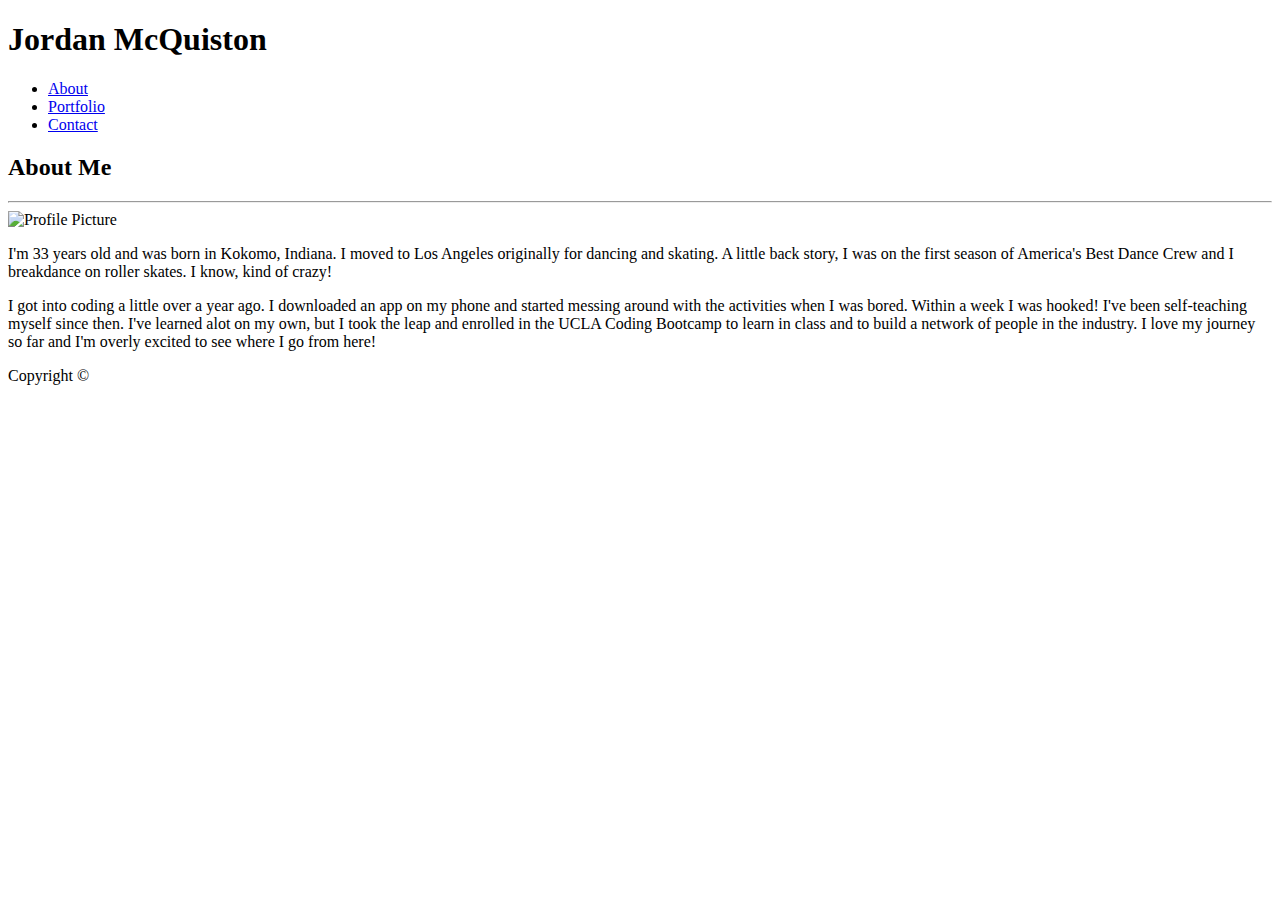
==== index.html @ d359177c "created footer and comments" ====
<!DOCTYPE html>
<html lang="en">
<head>
    <meta charset="UTF-8">
    <meta name="viewport" content="width=device-width, initial-scale=1.0">
    <meta http-equiv="X-UA-Compatible" content="ie=edge">
    <title>Jordan McQuiston</title>
</head>
<body>
    <nav> <!-- Nav Start -->
        <h1>Jordan McQuiston</h1> <!-- Brand Name -->
        

        <ul>
            <li><a href="index.html">About</a></li>
            <li><a href="portfolio.html">Portfolio</a></li>
            <li><a href="contact.html">Contact</a></li>
        </ul>
    </nav> <!-- Nav End -->  

    <div> <!-- About Me Start -->
        <h2>About Me</h2>

        <hr>

        <img src="assets/images" alt="Profile Picture">

        <p>
            I'm 33 years old and was born in Kokomo, Indiana. I moved to Los Angeles originally for dancing and skating.
            A little back story, I was on the first season of America's Best Dance Crew and I breakdance on roller 
            skates. I know, kind of crazy!
        </p>

        <p>
            I got into coding a little over a year ago. I downloaded an app on my phone and started messing around with
            the activities when I was bored. Within a week I was hooked! I've been self-teaching myself since then. I've 
            learned alot on my own, but I took the leap and enrolled in the UCLA Coding Bootcamp to learn in class and 
            to build a network of people in the industry. I love my journey so far and I'm overly excited to see where 
            I go from here! 
        </p>
    </div> <!-- About Me Start -->

    <footer>Copyright &copy</footer> <!-- Footer -->

</body>
</html>
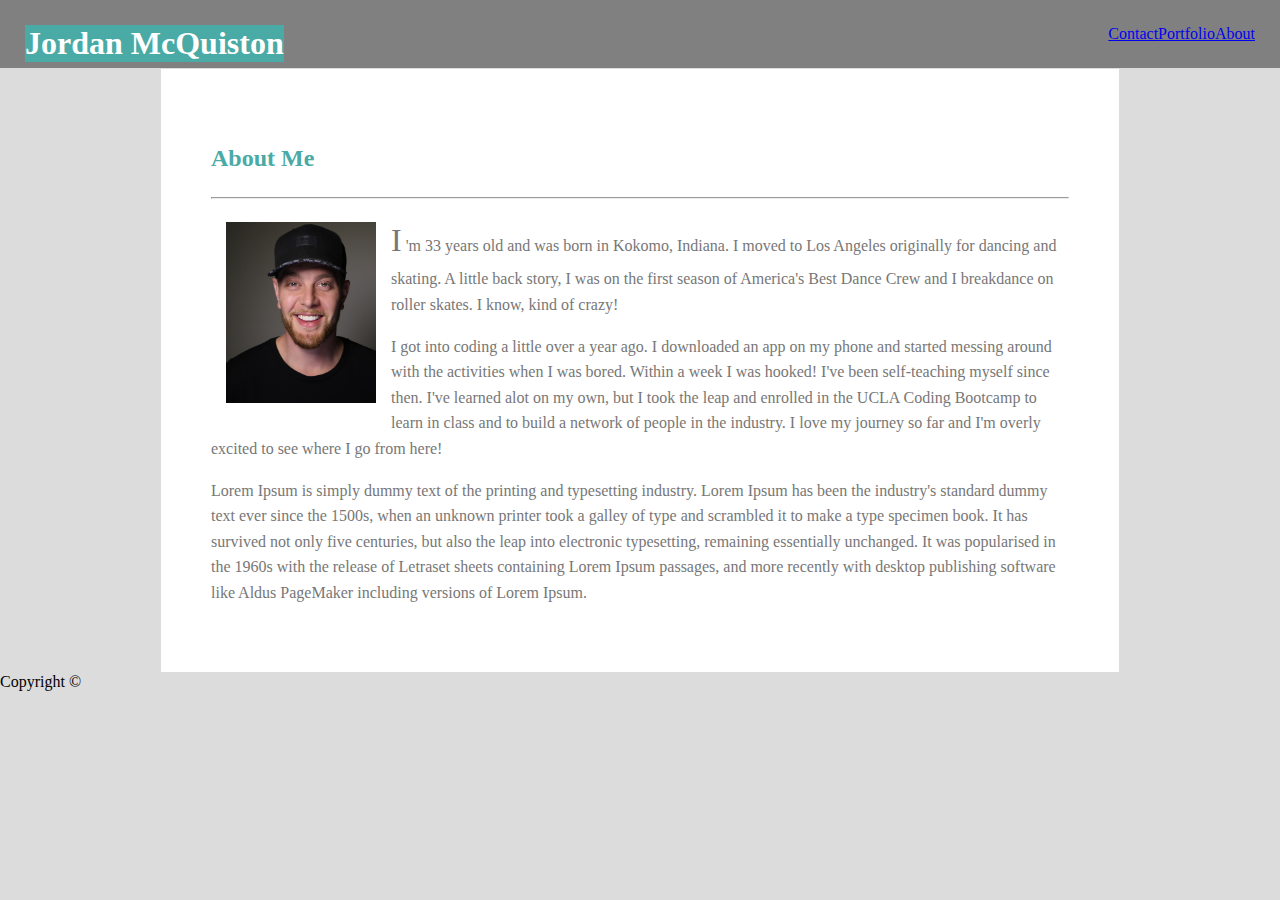
==== commit 3579d274: "added some style" ====
--- a/index.html
+++ b/index.html
@@ -4,29 +4,30 @@
     <meta charset="UTF-8">
     <meta name="viewport" content="width=device-width, initial-scale=1.0">
     <meta http-equiv="X-UA-Compatible" content="ie=edge">
+    <link rel="stylesheet" href="assets/css/style.css">
     <title>Jordan McQuiston</title>
 </head>
 <body>
-    <nav> <!-- Nav Start -->
-        <h1>Jordan McQuiston</h1> <!-- Brand Name -->
-        
-
-        <ul>
-            <li><a href="index.html">About</a></li>
-            <li><a href="portfolio.html">Portfolio</a></li>
-            <li><a href="contact.html">Contact</a></li>
-        </ul>
-    </nav> <!-- Nav End -->  
-
-    <div> <!-- About Me Start -->
+    <header>
+        <nav> <!-- Nav Start -->
+            <h1>Jordan McQuiston</h1>
+                   
+            <ul>
+                <li class="links"><a href="index.html">About</a></li>
+                <li class="links"><a href="portfolio.html">Portfolio</a></li>
+                <li class="links"><a href="contact.html">Contact</a></li>
+            </ul>
+        </nav> <!-- Nav End -->  
+    </header>
+    <div class="Main"> <!-- About Me Start -->
         <h2>About Me</h2>
 
         <hr>
 
-        <img src="assets/images" alt="Profile Picture">
+        <img src="assets/images/jordanNEW.jpg" alt="Profile Picture">
 
         <p>
-            I'm 33 years old and was born in Kokomo, Indiana. I moved to Los Angeles originally for dancing and skating.
+            <span>I</span> 'm 33 years old and was born in Kokomo, Indiana. I moved to Los Angeles originally for dancing and skating.
             A little back story, I was on the first season of America's Best Dance Crew and I breakdance on roller 
             skates. I know, kind of crazy!
         </p>
@@ -36,11 +37,20 @@
             the activities when I was bored. Within a week I was hooked! I've been self-teaching myself since then. I've 
             learned alot on my own, but I took the leap and enrolled in the UCLA Coding Bootcamp to learn in class and 
             to build a network of people in the industry. I love my journey so far and I'm overly excited to see where 
-            I go from here! 
+            I go from here!
+        </p>
+
+        <p>
+            Lorem Ipsum is simply dummy text of the printing and typesetting industry. Lorem Ipsum has been the industry's 
+            standard dummy text ever since the 1500s, when an unknown printer took a galley of type and scrambled it to 
+            make a type specimen book. It has survived not only five centuries, but also the leap into electronic 
+            typesetting, remaining essentially unchanged. It was popularised in the 1960s with the release of Letraset 
+            sheets containing Lorem Ipsum passages, and more recently with desktop publishing software like Aldus 
+            PageMaker including versions of Lorem Ipsum.
         </p>
     </div> <!-- About Me Start -->
 
-    <footer>Copyright &copy</footer> <!-- Footer -->
+    <footer>Copyright &copy;</footer> <!-- Footer -->
 
 </body>
 </html>--- a/assets/css/style.css
+++ b/assets/css/style.css
@@ -0,0 +1,74 @@
+*, *::after, *::before {
+    box-sizing: border-box;
+  } 
+  
+body {
+    /* background-image: url("../images/so-white.png"); */
+    background-color: gainsboro;
+    margin: 0;
+    padding: 0;
+}
+
+h1 {
+    float: left;
+    padding: 0;
+    background-color: #4aaaa5;
+    margin: 0;
+    color: #ffffff;
+    font-family: 'Georgia', Times, Times New Roman, serif;
+}
+
+
+h2 {
+    color: #4aaaa5;
+    font-family: 'Georgia', Times, Times New Roman, serif;
+}
+
+nav {
+    background-color: grey;
+    padding: 25px;
+}
+
+ul {
+    list-style-type: none;
+    margin: 0;
+    padding: 0;
+    overflow: hidden;
+}
+
+li {
+    float: right;
+}
+
+
+
+hr {
+    color: #777777;
+    height: 2px;
+}
+
+img {
+    max-width: 150px;
+    float: left;
+    margin: 15px;
+}
+
+span {
+    font-size: 2rem;
+}
+
+.Main {
+    margin: 0 auto;
+    padding: 50px;
+    background-color: #ffffff;
+    border: solid 1px #dddddd;
+    width: 960px;
+    line-height: 1.6;
+    color: #777777;
+}
+
+#myName {
+    font-family: 'Georgia', Times, Times New Roman, serif;
+    color: #ffffff;
+    background-color: #4aaaa5; 
+}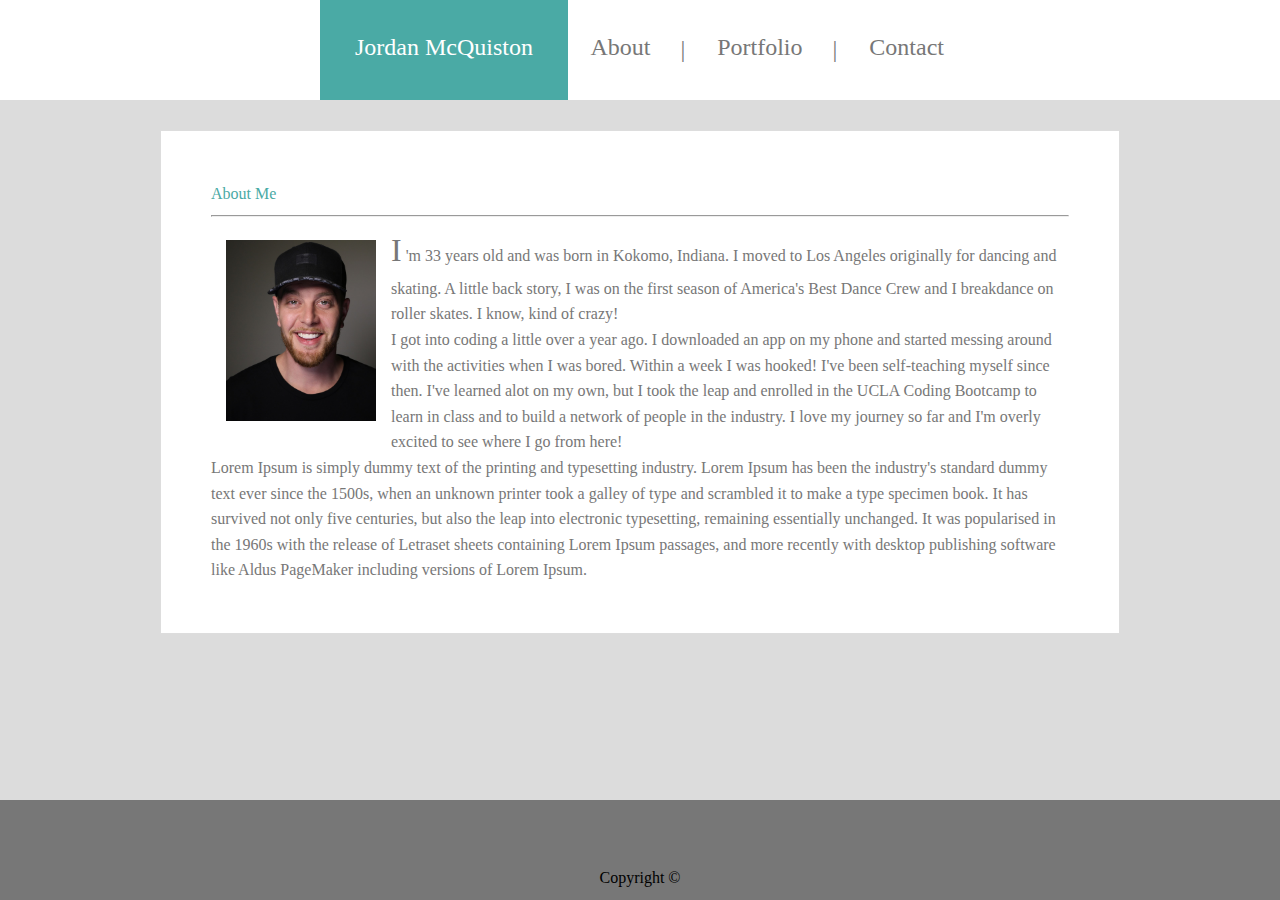
==== commit 211b495f: "fixed header and navbar css" ====
--- a/index.html
+++ b/index.html
@@ -4,21 +4,22 @@
     <meta charset="UTF-8">
     <meta name="viewport" content="width=device-width, initial-scale=1.0">
     <meta http-equiv="X-UA-Compatible" content="ie=edge">
+    <link rel="stylesheet" href="assets/css/reset.css">
     <link rel="stylesheet" href="assets/css/style.css">
     <title>Jordan McQuiston</title>
 </head>
 <body>
     <header>
-        <nav> <!-- Nav Start -->
-            <h1>Jordan McQuiston</h1>
-                   
-            <ul>
-                <li class="links"><a href="index.html">About</a></li>
-                <li class="links"><a href="portfolio.html">Portfolio</a></li>
-                <li class="links"><a href="contact.html">Contact</a></li>
-            </ul>
-        </nav> <!-- Nav End -->  
-    </header>
+        <div class="nav">
+            <h1 id="myName">Jordan McQuiston</h1>
+            <div class="nav-right">
+                <a href="index.html">About</a>
+                <a href="portfolio.html">Portfolio</a>
+                <a href="contact.html">Contact</a>
+            </div>
+        </div>
+    </header>    
+
     <div class="Main"> <!-- About Me Start -->
         <h2>About Me</h2>
 
--- a/assets/css/style.css
+++ b/assets/css/style.css
@@ -10,37 +10,29 @@
 }
 
 h1 {
-    float: left;
-    padding: 0;
-    background-color: #4aaaa5;
-    margin: 0;
-    color: #ffffff;
     font-family: 'Georgia', Times, Times New Roman, serif;
 }
-
 
 h2 {
     color: #4aaaa5;
     font-family: 'Georgia', Times, Times New Roman, serif;
 }
 
-nav {
-    background-color: grey;
-    padding: 25px;
+header {
+    background-color:#ffffff;
+    height: 100px; 
 }
 
-ul {
-    list-style-type: none;
-    margin: 0;
-    padding: 0;
-    overflow: hidden;
+footer {
+    position: absolute;
+    left: 0;
+    right: 0;
+    bottom: 0;
+    text-align: center;
+    background-color: #777777;
+    height: 100px;
+    padding-top: 70px;
 }
-
-li {
-    float: right;
-}
-
-
 
 hr {
     color: #777777;
@@ -57,8 +49,50 @@
     font-size: 2rem;
 }
 
+.nav {
+    overflow: hidden;
+    margin: 0 25% 0 25%;
+  }
+  
+.nav a {
+    float: left;
+    color: #777777;
+    text-align: center;
+    padding: 35px 16px;
+    text-decoration: none;
+    font-size: 1.5em;
+}
+
+.nav a::after {
+    content: "|";
+    margin: 2px 0 0 30px;
+    float: right;
+    color: #777777;
+}
+
+.nav a:last-child::after {
+    display: none;
+}
+  
+.nav a:hover {
+    color: #4aaaa5;
+}
+
+.nav h1:hover {
+    color: black;
+}
+  
+.nav a.active {
+    background-color: #4CAF50;
+    color: white;
+}
+  
+.nav-right {
+    float: right;
+}
+
 .Main {
-    margin: 0 auto;
+    margin: 30px auto;
     padding: 50px;
     background-color: #ffffff;
     border: solid 1px #dddddd;
@@ -68,7 +102,11 @@
 }
 
 #myName {
-    font-family: 'Georgia', Times, Times New Roman, serif;
+    float: left;
+    padding: 35px;
+    background-color: #4aaaa5;
+    margin: 0;
     color: #ffffff;
-    background-color: #4aaaa5; 
+    font-size: 1.5em;
+    height: 100px;
 }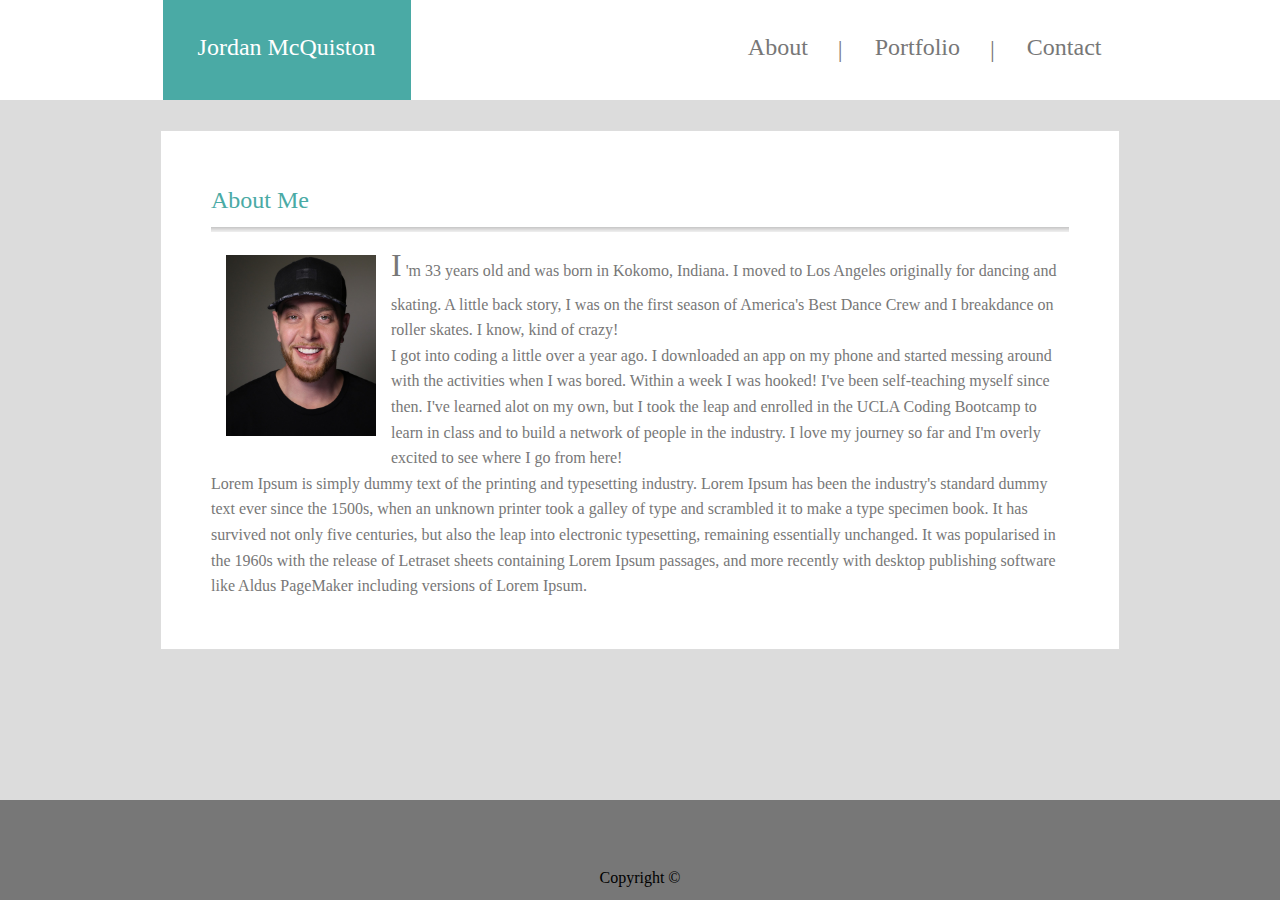
==== commit a0ccef0a: "styled contact page, fixed margin in Nav" ====
--- a/index.html
+++ b/index.html
@@ -9,18 +9,18 @@
     <title>Jordan McQuiston</title>
 </head>
 <body>
-    <header>
-        <div class="nav">
+    <header>  <!-- Header Start -->
+        <div class="nav">  <!-- Nav Start -->
             <h1 id="myName">Jordan McQuiston</h1>
             <div class="nav-right">
                 <a href="index.html">About</a>
                 <a href="portfolio.html">Portfolio</a>
                 <a href="contact.html">Contact</a>
             </div>
-        </div>
-    </header>    
+        </div>   <!-- Nav End -->
+    </header>  <!-- Header End --> 
 
-    <div class="Main"> <!-- About Me Start -->
+    <div class="Main">  <!-- About Me Start -->
         <h2>About Me</h2>
 
         <hr>
--- a/assets/css/style.css
+++ b/assets/css/style.css
@@ -1,6 +1,6 @@
 *, *::after, *::before {
     box-sizing: border-box;
-  } 
+}  
   
 body {
     /* background-image: url("../images/so-white.png"); */
@@ -16,6 +16,7 @@
 h2 {
     color: #4aaaa5;
     font-family: 'Georgia', Times, Times New Roman, serif;
+    font-size: 1.5em;
 }
 
 header {
@@ -36,7 +37,9 @@
 
 hr {
     color: #777777;
-    height: 2px;
+    height: 5px;
+	border: 0;
+	box-shadow: 0 10px 10px -10px #8c8b8b inset;
 }
 
 img {
@@ -49,9 +52,22 @@
     font-size: 2rem;
 }
 
+.form {
+    width: 100%;
+    border: 2px solid #dddddd;
+    border-radius: 5px;
+    padding: 5px;
+}
+
+#button {
+    background-color: #4aaaa5;
+    font-size: 20px;
+    color: #ffffff;
+}
+
 .nav {
     overflow: hidden;
-    margin: 0 25% 0 25%;
+    margin: 0 12.7% 0 12.7%;
   }
   
 .nav a {
@@ -78,15 +94,10 @@
     color: #4aaaa5;
 }
 
-.nav h1:hover {
+ .nav h1:hover {
     color: black;
 }
-  
-.nav a.active {
-    background-color: #4CAF50;
-    color: white;
-}
-  
+
 .nav-right {
     float: right;
 }
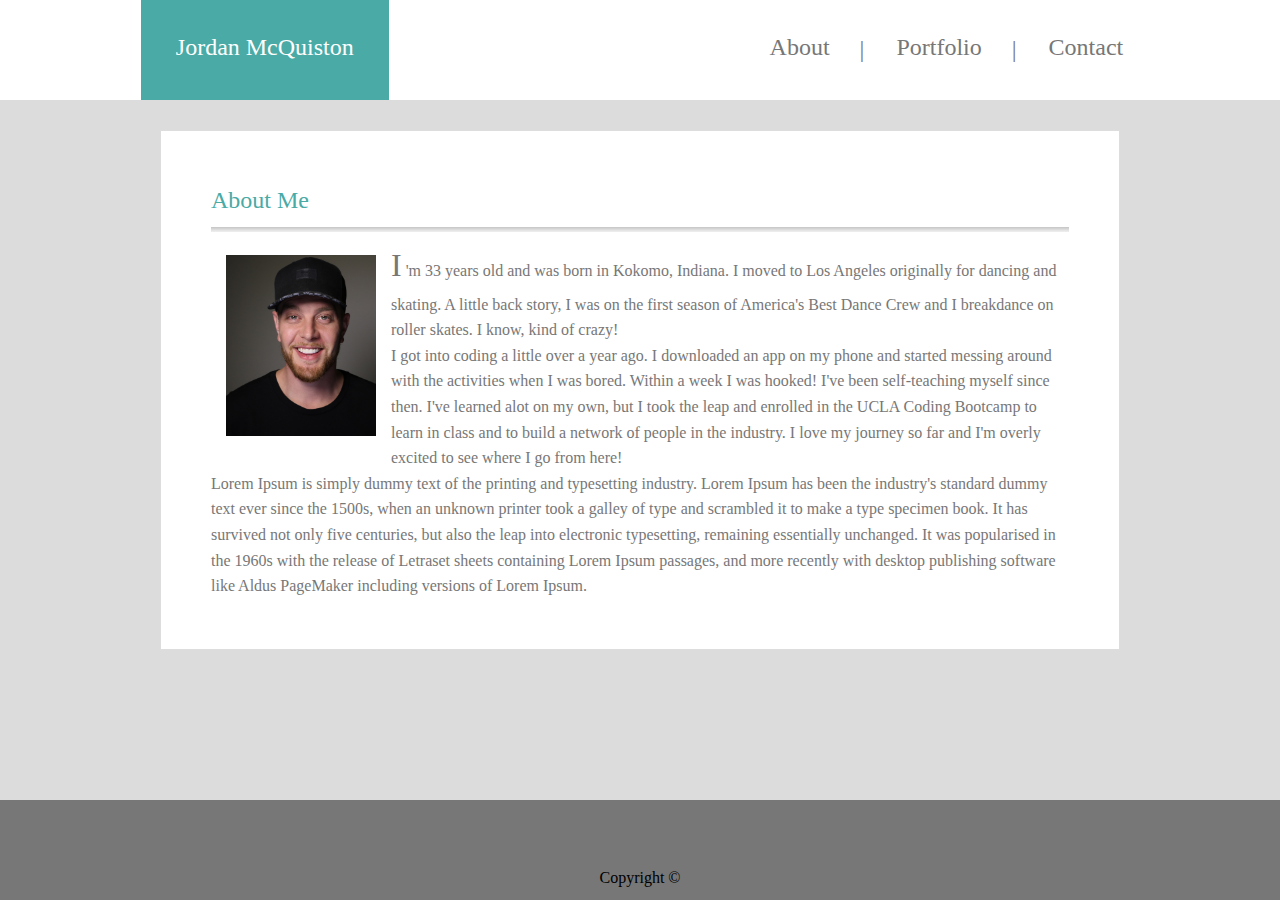
==== commit 05fd00f4: "structured photo grid and adjusted size and spacing, cleaned up css and added comments" ====
--- a/index.html
+++ b/index.html
@@ -25,7 +25,9 @@
 
         <hr>
 
-        <img src="assets/images/jordanNEW.jpg" alt="Profile Picture">
+        
+        <img class="bioPic" src="assets/images/jordanNEW.jpg" alt="Profile Picture">
+         
 
         <p>
             <span>I</span> 'm 33 years old and was born in Kokomo, Indiana. I moved to Los Angeles originally for dancing and skating.
--- a/assets/css/style.css
+++ b/assets/css/style.css
@@ -1,9 +1,9 @@
+
 *, *::after, *::before {
     box-sizing: border-box;
 }  
   
 body {
-    /* background-image: url("../images/so-white.png"); */
     background-color: gainsboro;
     margin: 0;
     padding: 0;
@@ -42,7 +42,10 @@
 	box-shadow: 0 10px 10px -10px #8c8b8b inset;
 }
 
-img {
+
+
+/* ******** Bio Picture ********* */
+.bioPic {
     max-width: 150px;
     float: left;
     margin: 15px;
@@ -52,6 +55,30 @@
     font-size: 2rem;
 }
 
+
+
+/* ******** Photo Grid Start ******** */
+.grid {
+    margin: 0 10px 0 10px;
+}
+
+.column {
+    float: left;
+    width: 33.3%;
+    padding: 10px;
+}
+  
+  /* ******** Clearfix (clear floats) ******** */
+  .grid::after {
+    content: "";
+    clear: both;
+    display: table;
+}
+/* ********* Photo Grid Stop ********* */
+
+
+
+/* ********* Form ********* */
 .form {
     width: 100%;
     border: 2px solid #dddddd;
@@ -59,15 +86,13 @@
     padding: 5px;
 }
 
-#button {
-    background-color: #4aaaa5;
-    font-size: 20px;
-    color: #ffffff;
-}
 
+
+
+/* *********Nav Start********* */
 .nav {
     overflow: hidden;
-    margin: 0 12.7% 0 12.7%;
+    margin: 0 11% 0 11%;
   }
   
 .nav a {
@@ -101,7 +126,12 @@
 .nav-right {
     float: right;
 }
+/* *********** Nav End *********** */
 
+
+
+
+/* ********** Main Content Container ******* */
 .Main {
     margin: 30px auto;
     padding: 50px;
@@ -112,6 +142,9 @@
     color: #777777;
 }
 
+
+
+/* ******** Logo (Name) ********* */
 #myName {
     float: left;
     padding: 35px;
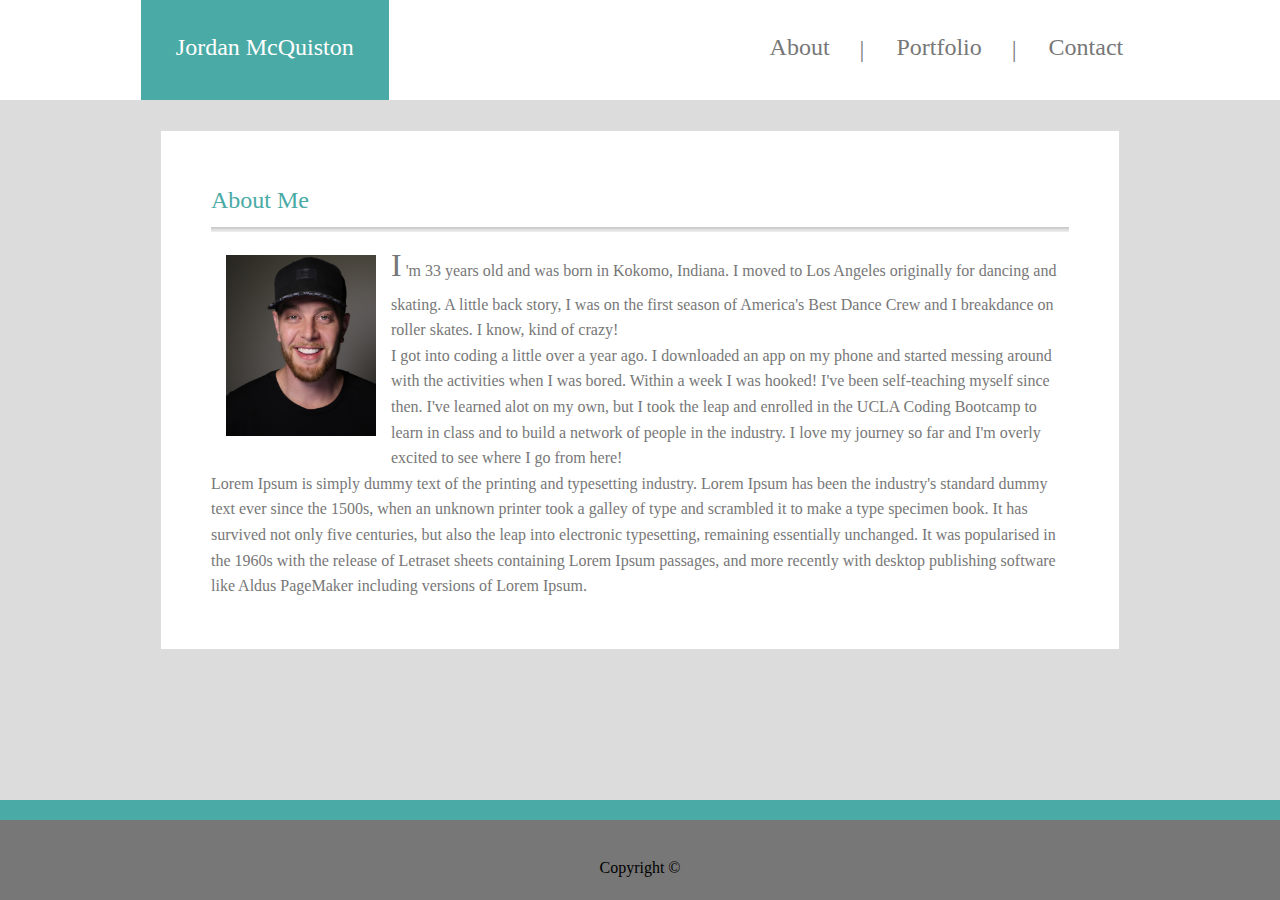
==== commit 1953ae8d: "finished portfolio page and footer" ====
--- a/index.html
+++ b/index.html
@@ -52,8 +52,8 @@
             PageMaker including versions of Lorem Ipsum.
         </p>
     </div> <!-- About Me Start -->
-
+    <div class="footer">
     <footer>Copyright &copy;</footer> <!-- Footer -->
-
+    </div>
 </body>
 </html>--- a/assets/css/style.css
+++ b/assets/css/style.css
@@ -24,17 +24,6 @@
     height: 100px; 
 }
 
-footer {
-    position: absolute;
-    left: 0;
-    right: 0;
-    bottom: 0;
-    text-align: center;
-    background-color: #777777;
-    height: 100px;
-    padding-top: 70px;
-}
-
 hr {
     color: #777777;
     height: 5px;
@@ -42,7 +31,9 @@
 	box-shadow: 0 10px 10px -10px #8c8b8b inset;
 }
 
-
+span {
+    font-size: 2rem;
+}
 
 /* ******** Bio Picture ********* */
 .bioPic {
@@ -51,10 +42,19 @@
     margin: 15px;
 }
 
-span {
-    font-size: 2rem;
+
+
+.footer {
+    position: absolute;
+    left: 0;
+    right: 0;
+    bottom: 0;
+    text-align: center;
+    background-color: #777777;
+    height: 100px;
+    padding-top: 40px;
+    border-top: solid 20px #4aaaa5;
 }
-
 
 
 /* ******** Photo Grid Start ******** */
@@ -63,9 +63,25 @@
 }
 
 .column {
+    position: relative;
     float: left;
     width: 33.3%;
     padding: 10px;
+}
+
+.column::before {
+    content: "Rock Scissor Paper";
+    text-align: center;
+    padding-top: 08px;
+    margin: 0 20px 0 10px;
+    border: solid 1px #8c8b8b;
+    width: 260px;
+    height: 40px;
+    position: absolute;
+    color: #edf3f3;
+    background-color: #4aaaa5;
+    z-index: 1;
+    left: -1px;
 }
   
   /* ******** Clearfix (clear floats) ******** */
@@ -84,6 +100,14 @@
     border: 2px solid #dddddd;
     border-radius: 5px;
     padding: 5px;
+}
+
+#button {
+    width: 100px;
+    height: 50px;
+    background-color: #4aaaa5;
+    color: #ffffff;
+    font-size: 20px;
 }
 
 
